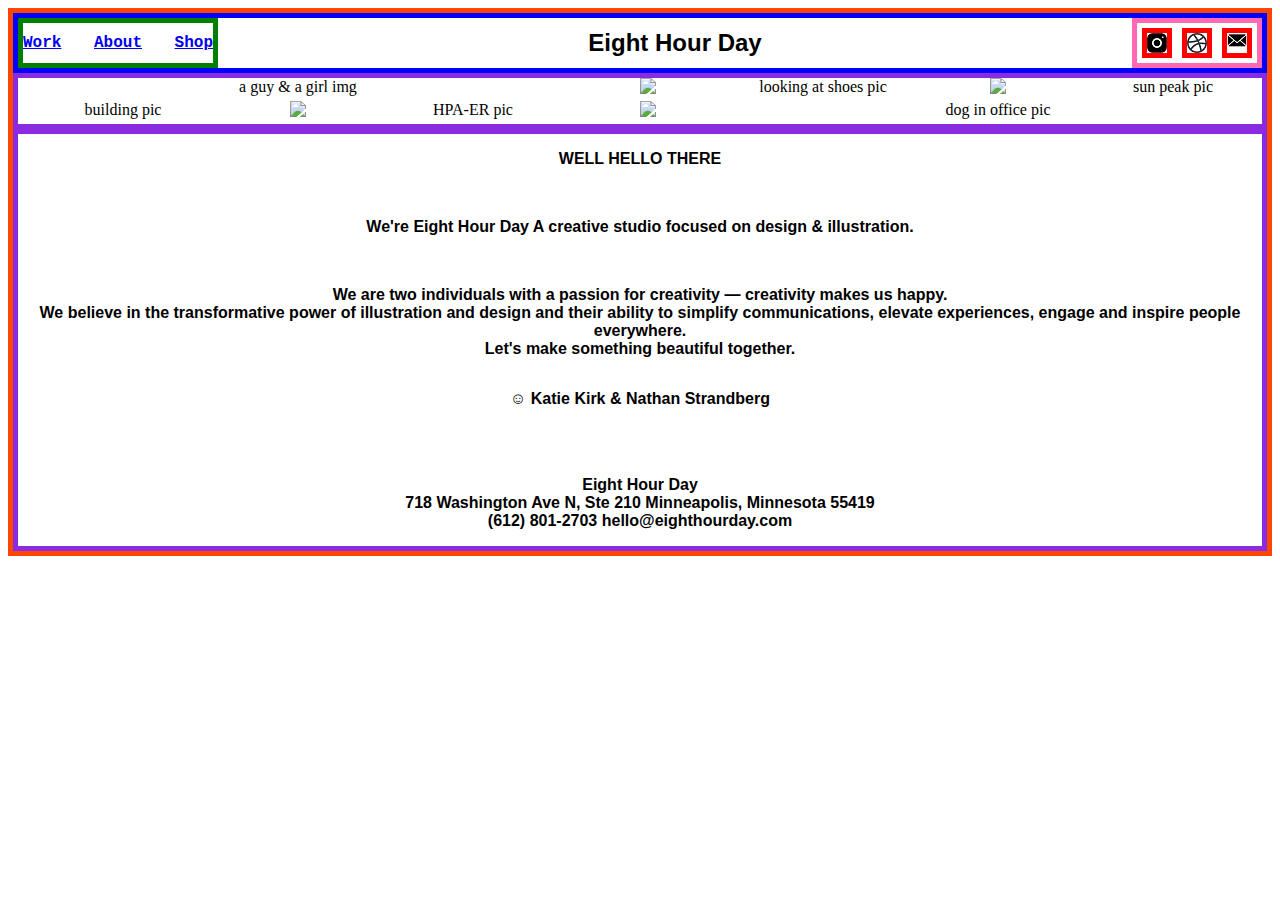
==== work.html @ b34485e4 "getting there, stilling trying to get all the essentials in" ====
<!DOCTYPE html>
<html lang="en">
<head>
    <meta charset="UTF-8">
    <meta http-equiv="X-UA-Compatible" content="IE=edge">
    <meta name="viewport" content="width=device-width, initial-scale=1.0">
    <link rel="stylesheet" href="./work.css">
    <link rel="indexhtml" href="index.html">
    <link rel="stylesheet" href="./style.css">
    <title>Document</title>
</head>

<body>
    <header>
            <div class = "tabs">
                <a href="./work.html">
                    <strong>Work</strong>
                </a>
                <a href="./index.html">
                   <strong>About</strong> 
                </a>        
                <a href="https://www.etsy.com/shop/eighthourday">
                    <strong>Shop</strong>
                </a>
            </div>

            <div class = "centertitle">
                <strong>Eight Hour Day</strong>
            </div>

            <div class = "socialicons">
                <!-- How to link the icons to the actual website: use a (anchor tag) and put image inside target = "_blank" means open a new tab-->
                <a class = "iconimg" href="https://www.instagram.com/eighthourday/" target = "_blank">
                    <img src="./instagram.png" alt="instagram icon">
                </a>
                
                <a class = "iconimg" href="https://dribbble.com/EightHourDay" target = "_blank">
                    <img src="./dribble.png" alt="dribble icon">
                </a>

                <a class = "iconimg" href="hello@eighthourday.com" target = "_blank">
                    <img src="./email.jpg" alt="email icon">
                </a>
            </div>

    </header>  

    <div class = "picblock">
        <div class = "picRow1">
                <img src="https://eighthourday.com/active-campaign-mural" alt="a guy & a girl img" width="700px"> 
                
                <img src="https://pro2-bar-s3-cdn-cf.myportfolio.com/bd657a70-9c4a-4eb2-9a40-eb4b02fb0e1a/1cfedcce-1169-47e5-8bff-86696ae70a53_rw_1200.jpg?h=770b0ffb707d1e3d32a6f9cc09060d05" alt="looking at shoes pic" width="350px"> 

                <img src="https://pro2-bar-s3-cdn-cf3.myportfolio.com/bd657a70-9c4a-4eb2-9a40-eb4b02fb0e1a/e1a6e35d-174f-4b49-9e49-950d9305a41b_rw_1200.jpg?h=1b608b09ea642c6697bd9e2a7abb88c2" alt="sun peak pic" width="350px">
        
        </div>

        <div class = "picRow2">
        
                <img src="https://pro2-bar-s3-cdn-cf6.myportfolio.com/bd657a70-9c4a-4eb2-9a40-eb4b02fb0e1a/713039bd-a3e9-4bae-9efe-85a61b219fd2_rw_1200.jpg?h=ff8ef7de047d1a8b1d3a33ce80d249dc" alt="building pic"width = 350px>

                <img src="https://pro2-bar-s3-cdn-cf.myportfolio.com/bd657a70-9c4a-4eb2-9a40-eb4b02fb0e1a/849bba0d-9fb2-49c3-a1c1-4cd36161e08a_rw_1200.jpg?h=6975c62a2e2885c18af91b37888de28c" alt="HPA-ER pic" width="350px">

                <img src="https://pro2-bar-s3-cdn-cf6.myportfolio.com/bd657a70-9c4a-4eb2-9a40-eb4b02fb0e1a/01d08256-3f32-41a8-b3a4-caeb01f0b833_rw_1200.jpg?h=25be75e94cb89917397c0ad065a222ab" alt="dog in office pic" width="700px">
        </div>

    </div>    

<div class = "wordblock">
    <p class = "p1">
        WELL HELLO THERE
    </p> <br>
   
    <p class  = "p2">
        We're Eight Hour Day
        A creative studio focused on
        design & illustration.
    </p> <br>
   
    <p class="p3">
         We are two individuals with a passion for creativity — creativity makes us happy. <br>
         We believe in the transformative power of illustration and design and their ability to simplify communications, elevate experiences, engage and inspire people everywhere. <br> Let's make something beautiful together.
    </p>
    
    <p class = "p4">        
        ☺︎
        Katie Kirk & Nathan Strandberg
    </p> <br> <br>

    <p = class = "p5">
        Eight Hour Day
     <br>
        
        718 Washington Ave N, Ste 210 Minneapolis, Minnesota 55419
     <br>    
        (612) 801-2703    hello@eighthourday.com
    </p>


</div>



</body>

</html>
---- style.css ----
*{ 
    box-sizing: border-box;
}

body{
    border:5px solid orangered;
    align-items: center;
    justify-content: center;
    text-align: center;
    background-color: #FFFFFF;
    height: auto;
    width: auto;
    padding-bottom: 0px;
    padding-top: 0px;
}


/* ************HEADINGS************ */
header {
    border: 5px solid blue;
    color:black;
    display: flex;
    align-items: center;
    justify-content: space-between;
}

.tabs{
    font-family: 'Courier New', Courier, monospace;
    border: 5px solid green;
    font-size: medium;
    display:flex;
    justify-content: space-between;
    align-items: center;
    height: 50px;
    width: 200px;
}

.centertitle {
    font-family: 'Franklin Gothic Medium', 'Arial Narrow', Arial, sans-serif;
    font-size: x-large;
    font-weight: bolder;
}

.socialicons {
    display: flex;
    flex-direction: row;
    justify-content: center;
    border:5px solid hotpink;
    height: 50px;
    width:fit-content;
      
}

.iconimg {
    color: black;
    border: 5px solid red;
    margin: 5px ;
   
}

/* *****************END OF HEADING************** */


.picblock {
    border: 5px solid blueviolet;
    display: flex; 
    flex-direction: column;
    justify-content: space-evenly;
    align-items: center;
    
}

.picRow1 {
    display: flex;
    flex-direction: row;
    justify-content: center;
    align-items: center;
}

.picRow2 {
    display: flex;
    flex-direction: row;
    justify-content: center;
    align-items: center;
    padding: 5px 5px;
}

.wordblock {
    display: flex;
    flex-direction: column;
    align-items: center;
    justify-content: center;
    text-align: center;
    word-wrap:inherit;   
    color: black;
    font-weight: 900;
    font-family: 'Franklin Gothic Medium', 'Arial Narrow', Arial, sans-serif;
    width: auto;
    border: 5px solid blueviolet;
}
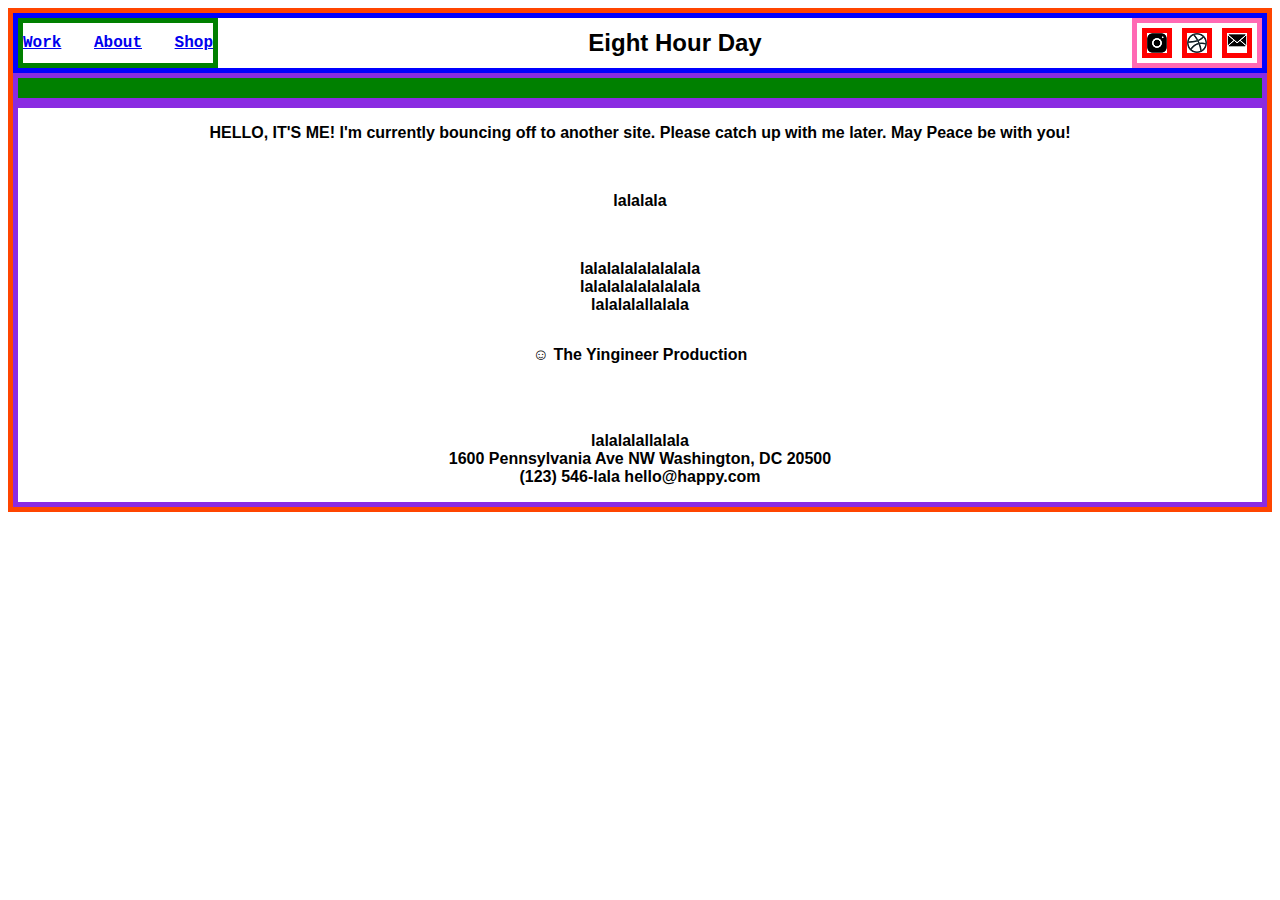
==== commit 41e24360: "i think i got it now. yay!" ====
--- a/work.html
+++ b/work.html
@@ -47,53 +47,56 @@
 
     <div class = "picblock">
         <div class = "picRow1">
-                <img src="https://eighthourday.com/active-campaign-mural" alt="a guy & a girl img" width="700px"> 
+                <img src="" alt="" width="700px"> 
                 
-                <img src="https://pro2-bar-s3-cdn-cf.myportfolio.com/bd657a70-9c4a-4eb2-9a40-eb4b02fb0e1a/1cfedcce-1169-47e5-8bff-86696ae70a53_rw_1200.jpg?h=770b0ffb707d1e3d32a6f9cc09060d05" alt="looking at shoes pic" width="350px"> 
+                <img src="" alt="" width="350px"> 
 
-                <img src="https://pro2-bar-s3-cdn-cf3.myportfolio.com/bd657a70-9c4a-4eb2-9a40-eb4b02fb0e1a/e1a6e35d-174f-4b49-9e49-950d9305a41b_rw_1200.jpg?h=1b608b09ea642c6697bd9e2a7abb88c2" alt="sun peak pic" width="350px">
+                <img src="" alt="" width="350px">
         
         </div>
 
         <div class = "picRow2">
         
-                <img src="https://pro2-bar-s3-cdn-cf6.myportfolio.com/bd657a70-9c4a-4eb2-9a40-eb4b02fb0e1a/713039bd-a3e9-4bae-9efe-85a61b219fd2_rw_1200.jpg?h=ff8ef7de047d1a8b1d3a33ce80d249dc" alt="building pic"width = 350px>
+                <img src="" alt=""width = 350px>
 
-                <img src="https://pro2-bar-s3-cdn-cf.myportfolio.com/bd657a70-9c4a-4eb2-9a40-eb4b02fb0e1a/849bba0d-9fb2-49c3-a1c1-4cd36161e08a_rw_1200.jpg?h=6975c62a2e2885c18af91b37888de28c" alt="HPA-ER pic" width="350px">
+                <img src="" alt="" width="350px">
 
-                <img src="https://pro2-bar-s3-cdn-cf6.myportfolio.com/bd657a70-9c4a-4eb2-9a40-eb4b02fb0e1a/01d08256-3f32-41a8-b3a4-caeb01f0b833_rw_1200.jpg?h=25be75e94cb89917397c0ad065a222ab" alt="dog in office pic" width="700px">
+                <img src="" alt="" width="700px">
         </div>
 
     </div>    
 
 <div class = "wordblock">
     <p class = "p1">
-        WELL HELLO THERE
+        HELLO, IT'S ME! I'm currently bouncing off to another site. Please catch up with me later. May Peace be with you!
     </p> <br>
    
     <p class  = "p2">
-        We're Eight Hour Day
-        A creative studio focused on
-        design & illustration.
+        lalalala
+       
     </p> <br>
    
     <p class="p3">
-         We are two individuals with a passion for creativity — creativity makes us happy. <br>
-         We believe in the transformative power of illustration and design and their ability to simplify communications, elevate experiences, engage and inspire people everywhere. <br> Let's make something beautiful together.
+        lalalalalalalalala
+         <br>
+         lalalalalalalalala 
+         <br> lalalalallalala
     </p>
     
     <p class = "p4">        
         ☺︎
-        Katie Kirk & Nathan Strandberg
-    </p> <br> <br>
+
+        The Yingineer Production   
+ </p> <br> <br>
 
     <p = class = "p5">
-        Eight Hour Day
+        lalalalallalala
      <br>
         
-        718 Washington Ave N, Ste 210 Minneapolis, Minnesota 55419
+     1600 Pennsylvania Ave NW
+     Washington, DC 20500
      <br>    
-        (612) 801-2703    hello@eighthourday.com
+        (123) 546-lala    hello@happy.com
     </p>
 
 
--- a/style.css
+++ b/style.css
@@ -63,23 +63,19 @@
 
 .picblock {
     border: 5px solid blueviolet;
-    display: flex; 
-    flex-direction: column;
+    width: auto;
+    height: auto;
     justify-content: space-evenly;
     align-items: center;
-    
+     
 }
 
 .picRow1 {
-    display: flex;
-    flex-direction: row;
     justify-content: center;
     align-items: center;
 }
 
 .picRow2 {
-    display: flex;
-    flex-direction: row;
     justify-content: center;
     align-items: center;
     padding: 5px 5px;
@@ -98,3 +94,45 @@
     width: auto;
     border: 5px solid blueviolet;
 }
+
+@media(min-width:600px) { 
+    .picblock {
+        border: 5px solid blueviolet;
+        display: grid;
+        grid-template-columns: 1fr;
+        grid-template-rows: 1fr 1fr;
+        background: green;
+    }
+
+    .picRow1{
+        display: grid;
+        grid-template-rows: 1fr;
+        grid-template-columns: 1fr 1fr 1fr;
+    }
+    
+    .picRow2 {
+        display: grid;
+        grid-template-rows: 1fr;
+        grid-template-columns: 1fr 1fr 1fr;
+    }
+
+}
+
+@media(max-width:601px) { 
+    .picblock {
+        border: 5px solid red;
+        grid-template-columns: 1fr 1fr;
+        grid-template-rows: 1fr;
+        align-items: center;
+        background: grey;
+
+    }
+    .picRow1{
+        display: flex;
+        flex-direction: column;
+    }
+    .picRow2 {
+        display: flex;
+        flex-direction: column;
+    }
+}